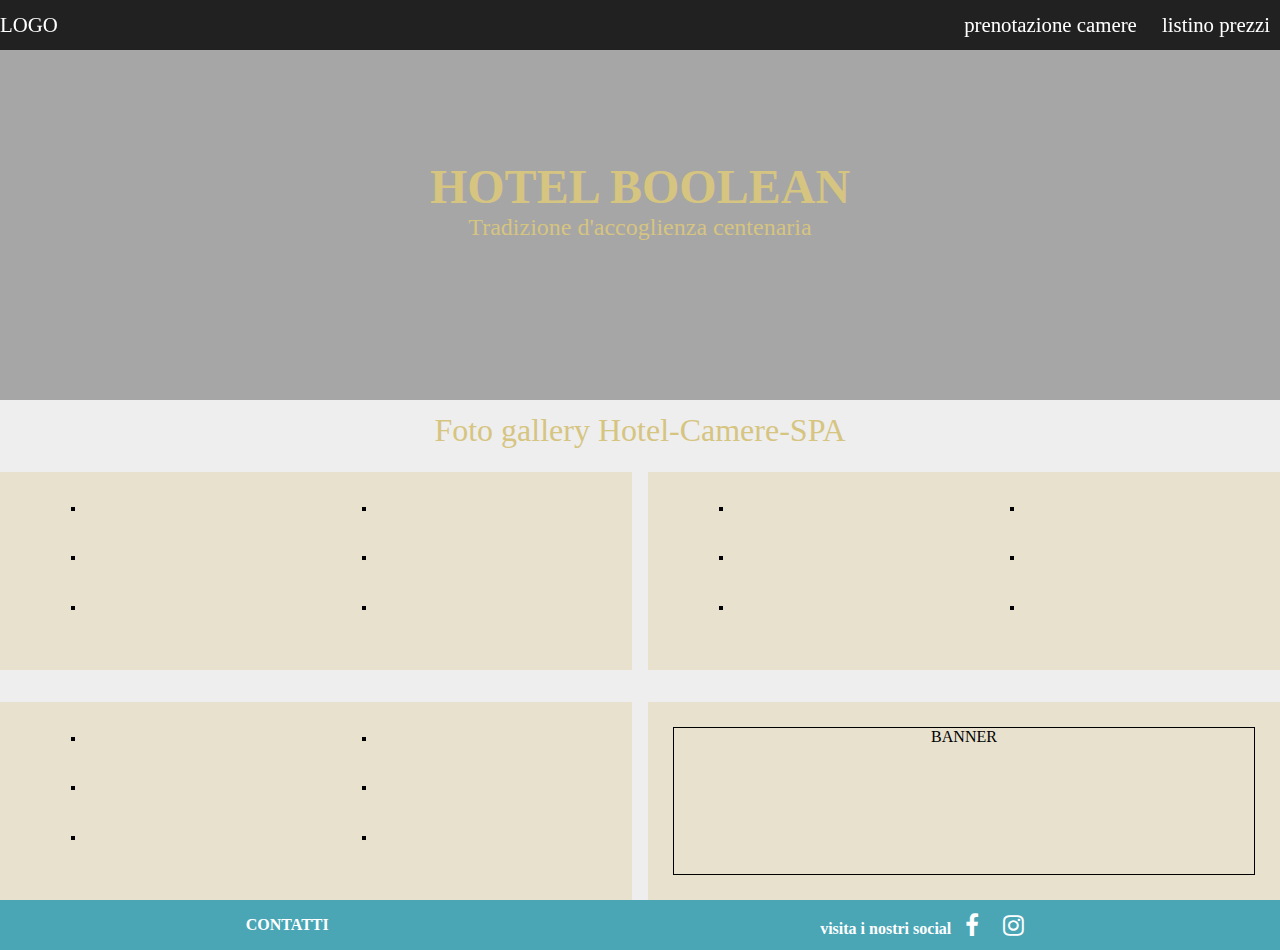
==== Index.html @ 212d7a95 "home page" ====
<!DOCTYPE html>
<html>
  <head>
    <link rel="stylesheet" href="https://cdnjs.cloudflare.com/ajax/libs/font-awesome/4.7.0/css/font-awesome.min.css">
    <link rel="stylesheet" href="stile.css">
    <meta charset="utf-8">
    <title>Home page Hotel Boolean</title>
  </head>
  <body>
    <header>
      <div class="logo">
        LOGO
      </div>
      <div class="menu">
        <a href="#">prenotazione camere</a>
        <a href="">listino prezzi</a>
      </div>
    </header>
    <div class="sfondo-img">
      <div class="filter">
        <div class="sfondo-testo">
          <h1>HOTEL BOOLEAN</h1>
          <p>Tradizione d'accoglienza centenaria</p>
        </div>
      </div>
    </div>
    <div class="container-grid">
      <div class="container-testo">
        <p>Foto gallery Hotel-Camere-SPA</p>
      </div>
      <div class="fotogallery-hotel">
        <div class="img-hotel">
          <img src="http://static.hdw.eweb4.com/media/wallpapers_2880x1800/world/1/3/hotel-terrace-world-hd-wallpaper-2880x1800-24307.jpg" alt="">
        </div>
        <div class="img-hotel">
          <img src="http://static.hdw.eweb4.com/media/wallpapers_2880x1800/world/1/3/hotel-terrace-world-hd-wallpaper-2880x1800-24307.jpg" alt="">
        </div>
        <div class="img-hotel">
          <img src="http://static.hdw.eweb4.com/media/wallpapers_2880x1800/world/1/3/hotel-terrace-world-hd-wallpaper-2880x1800-24307.jpg" alt="">
        </div>
        <div class="img-hotel">
          <img src="http://static.hdw.eweb4.com/media/wallpapers_2880x1800/world/1/3/hotel-terrace-world-hd-wallpaper-2880x1800-24307.jpg" alt="">
        </div>
        <div class="img-hotel">
          <img src="http://static.hdw.eweb4.com/media/wallpapers_2880x1800/world/1/3/hotel-terrace-world-hd-wallpaper-2880x1800-24307.jpg" alt="">
        </div>
        <div class="img-hotel">
          <img src="http://static.hdw.eweb4.com/media/wallpapers_2880x1800/world/1/3/hotel-terrace-world-hd-wallpaper-2880x1800-24307.jpg" alt="">
        </div>

      </div>
      <div class="fotogallery-camere">
        <div class="img-camere">
          <img src="https://i.pinimg.com/originals/ba/3d/c2/ba3dc27f3dc708939872561d9e3c6cac.jpg" alt="">
        </div>
        <div class="img-camere">
          <img src="https://i.pinimg.com/originals/ba/3d/c2/ba3dc27f3dc708939872561d9e3c6cac.jpg" alt="">
        </div>
        <div class="img-camere">
          <img src="https://i.pinimg.com/originals/ba/3d/c2/ba3dc27f3dc708939872561d9e3c6cac.jpg" alt="">
        </div>
        <div class="img-camere">
          <img src="https://i.pinimg.com/originals/ba/3d/c2/ba3dc27f3dc708939872561d9e3c6cac.jpg" alt="">
        </div>
        <div class="img-camere">
          <img src="https://i.pinimg.com/originals/ba/3d/c2/ba3dc27f3dc708939872561d9e3c6cac.jpg" alt="">
        </div>
        <div class="img-camere">
          <img src="https://i.pinimg.com/originals/ba/3d/c2/ba3dc27f3dc708939872561d9e3c6cac.jpg" alt="">
        </div>

      </div>
      <div class="fotogallery-spa">
        <div class="img-spa">
          <img src="https://www.jakoberhof.com/img/zoom/schwimmbad01.jpg" alt="">
        </div>
        <div class="img-spa">
          <img src="https://www.jakoberhof.com/img/zoom/schwimmbad01.jpg" alt="">
        </div>
        <div class="img-spa">
          <img src="https://www.jakoberhof.com/img/zoom/schwimmbad01.jpg" alt="">
        </div>
        <div class="img-spa">
          <img src="https://www.jakoberhof.com/img/zoom/schwimmbad01.jpg" alt="">
        </div>
        <div class="img-spa">
          <img src="https://www.jakoberhof.com/img/zoom/schwimmbad01.jpg" alt="">
        </div>
        <div class="img-spa">
          <img src="https://www.jakoberhof.com/img/zoom/schwimmbad01.jpg" alt="">
        </div>
      </div>
      <div class="fotogallery-banner">
        <div class="banner">
          BANNER
        </div>
      </div>
    </div>
    <footer>
      <div class="contatti">
        <a href="#">CONTATTI</a>
      </div>
      <div class="social">
        <label for="">visita i nostri social</label>
        <a href="#"> <i class="fa fa-facebook" aria-hidden="true"></i></a>
        <a href="#"> <i class="fa fa-instagram" aria-hidden="true"></i></a>


      </div>
    </footer>
  </body>
</html>
---- stile.css ----
*{
  box-sizing: border-box;
  padding: 0;
  margin: 0;
}
body{
  width: 100%;
  height: 100%;
  background-color: #eeeeee;
}
header{
  font-size: 1.3em;
  color: white;
  position: fixed;
  top: 0;
  left: : 0;
  width: 100%;
  min-height: 50px;
  background-color: rgba(0, 0, 0, 0.8);
  display: flex;
  align-items: center;
  justify-content: space-between;
  flex-flow: row wrap;
}
.menu a{
  padding: 10px;
}
a{
  text-decoration: none;
  color: white;
  transition: 1s;
}
a:hover{
  color:#d6c481;
}
.sfondo-img{
  width: 100%;
  min-height: 400px;
  background-image: url(http://www.gsfdcy.com/data/img/42/1605851-hotel-wallpaper.jpg);
  background-size: cover;
  background-position: left;
  color: #d6c481;
}
.filter{
  width: 100vw;
  min-height: 400px;
  background-color: rgba(0, 0, 0, 0.3);
  display: flex;
  justify-content: center;
  align-items: center;
}
.sfondo-testo{
  border-radius: 5px;
  font-size: 1.5em;
  width: 500px;
  text-align: center;
  transition: 3s;
}
.sfondo-testo:hover{
  background-color: rgba(0, 0, 0, 0.6);
}
.container-grid{
  padding-top: 20px;
  display: grid;
  width: 100%;
  min-height: 500px;
  grid-template-columns: 1fr 1fr;
  grid-template-rows: 20px 1fr 1fr;
  grid-column-gap: 1rem;
  grid-row-gap: 2rem;
}
.container-grid img{
  border: 2px solid black;
  width: 100%;
  transition: 1s;
}
.container-grid img:hover{
  transform: rotate(8deg);
  border-color: gold;
}

.container-testo{
  grid-row: 1 / 2;
  grid-column: 1 / 3;
  display: flex;
  justify-content: center;
  align-items:center;
  font-size: 2em;
  color: #d6c481;
}
.fotogallery-hotel, .fotogallery-camere, .fotogallery-spa, .fotogallery-banner{
  display: flex;
  flex-flow: row wrap;
  justify-content: space-around;
  padding: 25px;
  background-color: rgba(214, 196, 129, 0.3);
}
.img-hotel, .img-camere, .img-spa{
  width: 200px;
}
.banner{
  text-align: center;
  width: 100%;
  border: 1px solid black;
}
footer{
  color:white;
  font-weight: bold;
  width: 100%;
  margin: auto;
  height: 50px;
  bottom: 0;
  background-color: #4aa6b5;
  display: flex;
  justify-content: space-around;
  align-items: center;
}
footer .fa{
  font-size: 1.5em;
  padding: 10px;
  transition: 1s;
}
footer .fa:hover{
  color:#d6c481;
}
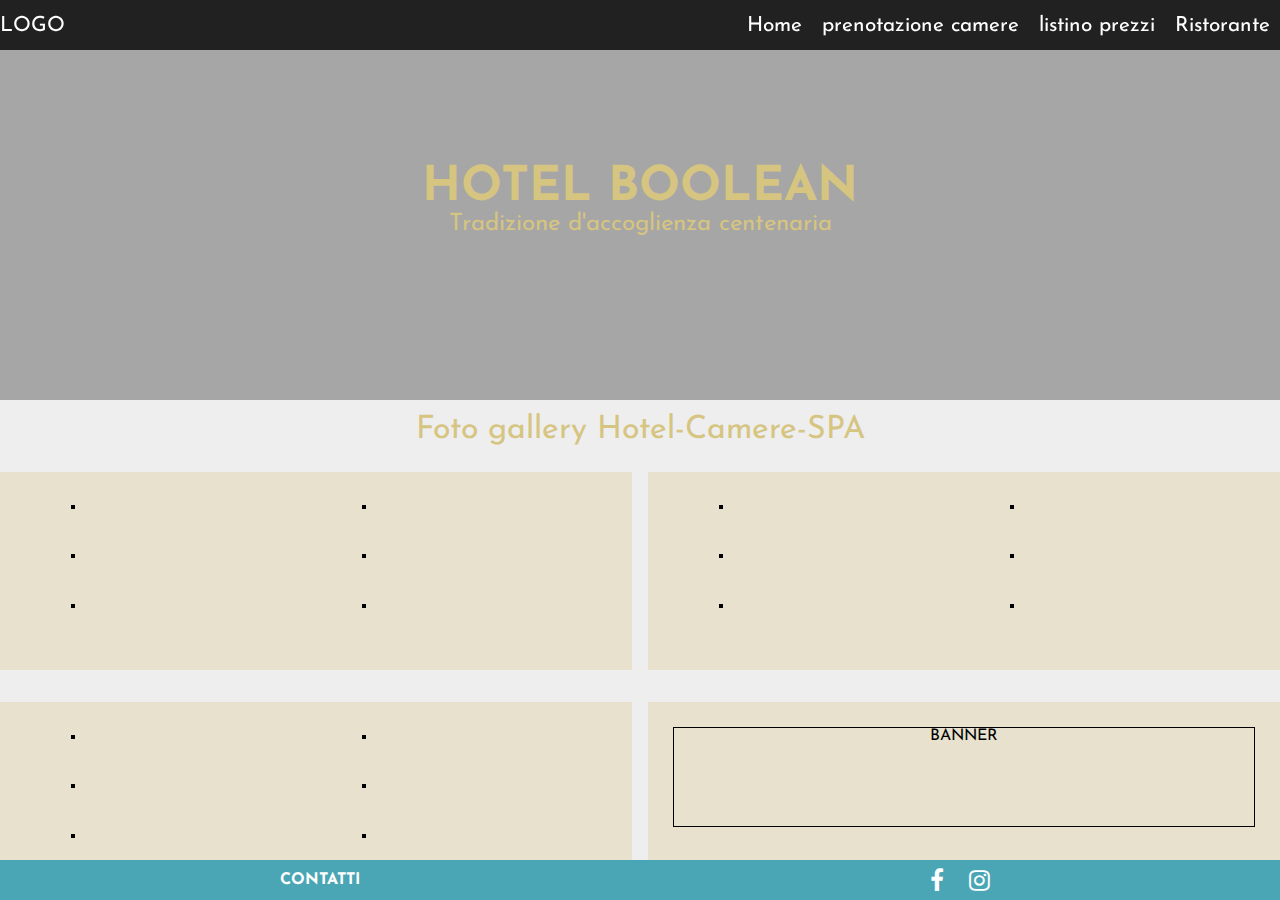
==== commit d427c7b8: "aggiunto lingue nel menu" ====
--- a/Index.html
+++ b/Index.html
@@ -1,6 +1,7 @@
 <!DOCTYPE html>
 <html>
   <head>
+    <link href="https://fonts.googleapis.com/css?family=Josefin+Sans:400i" rel="stylesheet">
     <link rel="stylesheet" href="https://cdnjs.cloudflare.com/ajax/libs/font-awesome/4.7.0/css/font-awesome.min.css">
     <link rel="stylesheet" href="stile.css">
     <meta charset="utf-8">
@@ -11,9 +12,15 @@
       <div class="logo">
         LOGO
       </div>
+      <div class="lingue">
+        <img src="http://www.stickpng.com/assets/images/5845ba616aa88c4892180ac1.png" alt="">
+        <img src="https://cdn2.iconfinder.com/data/icons/waving-world-flags/512/spain-256.png" alt="">
+      </div>
       <div class="menu">
-        <a href="#">prenotazione camere</a>
-        <a href="">listino prezzi</a>
+        <a href="index.html">Home</a>
+        <a href="prenotazione.html">prenotazione camere</a>
+        <a href="listino.html">listino prezzi</a>
+        <a href="#">Ristorante</a>
       </div>
     </header>
     <div class="sfondo-img">
@@ -101,12 +108,17 @@
         <a href="#">CONTATTI</a>
       </div>
       <div class="social">
-        <label for="">visita i nostri social</label>
         <a href="#"> <i class="fa fa-facebook" aria-hidden="true"></i></a>
         <a href="#"> <i class="fa fa-instagram" aria-hidden="true"></i></a>
-
-
       </div>
-    </footer>
+      <footer>
+        <div class="contatti">
+          <a href="contatti.html">CONTATTI</a>
+        </div>
+        <div class="social">
+          <a href="#"> <i class="fa fa-facebook" aria-hidden="true"></i></a>
+          <a href="#"> <i class="fa fa-instagram" aria-hidden="true"></i></a>
+        </div>
+      </footer>
   </body>
 </html>
--- a/stile.css
+++ b/stile.css
@@ -2,11 +2,20 @@
   box-sizing: border-box;
   padding: 0;
   margin: 0;
+  font-family: 'Josefin Sans', sans-serif;
 }
 body{
   width: 100%;
   height: 100%;
   background-color: #eeeeee;
+}
+.flex{
+  display: flex;
+  flex-flow: row wrap;
+  align-items: center;
+}
+.lingue img{
+  width: 50px;
 }
 header{
   font-size: 1.3em;
@@ -21,6 +30,10 @@
   align-items: center;
   justify-content: space-between;
   flex-flow: row wrap;
+}
+.menu{
+  text-align: center;
+  display: flex;
 }
 .menu a{
   padding: 10px;
@@ -42,7 +55,7 @@
   color: #d6c481;
 }
 .filter{
-  width: 100vw;
+  width: 100%;
   min-height: 400px;
   background-color: rgba(0, 0, 0, 0.3);
   display: flex;
@@ -85,6 +98,7 @@
   display: flex;
   justify-content: center;
   align-items:center;
+  text-align: center;
   font-size: 2em;
   color: #d6c481;
 }
@@ -101,15 +115,16 @@
 .banner{
   text-align: center;
   width: 100%;
+  height: 100px;
   border: 1px solid black;
 }
 footer{
+  position: fixed;
+  bottom: 0;
   color:white;
   font-weight: bold;
   width: 100%;
-  margin: auto;
-  height: 50px;
-  bottom: 0;
+  height: 40px;
   background-color: #4aa6b5;
   display: flex;
   justify-content: space-around;
@@ -123,3 +138,42 @@
 footer .fa:hover{
   color:#d6c481;
 }
+
+/*media queries*/
+
+@media screen and (max-width:900px) {
+  .container-grid{
+    height: 150px;
+    width: 100%;
+  }
+  .fotogallery-hotel{
+    grid-row: 2 / 3;
+    grid-column: 1 / 3;
+  }
+  .fotogallery-camere{
+    grid-row: 3 / 4;
+    grid-column: 1/ 3;
+  }
+  .fotogallery-spa{
+    grid-row: 4 / 5;
+    grid-column: 1 / 3;
+  }
+  .fotogallery-banner{
+    grid-row: 5 / 6;
+    grid-column: 1 / 3;
+  }
+  header{
+    font-size: 11px;
+  }
+  .filter{
+    font-size: 15px;
+  }
+  .container-testo p{
+    font-size: 20px;
+  }
+  .contatti, .social, .indirizzo{
+    display: block;
+    width: 100%;
+    text-align: center;
+  }
+}
